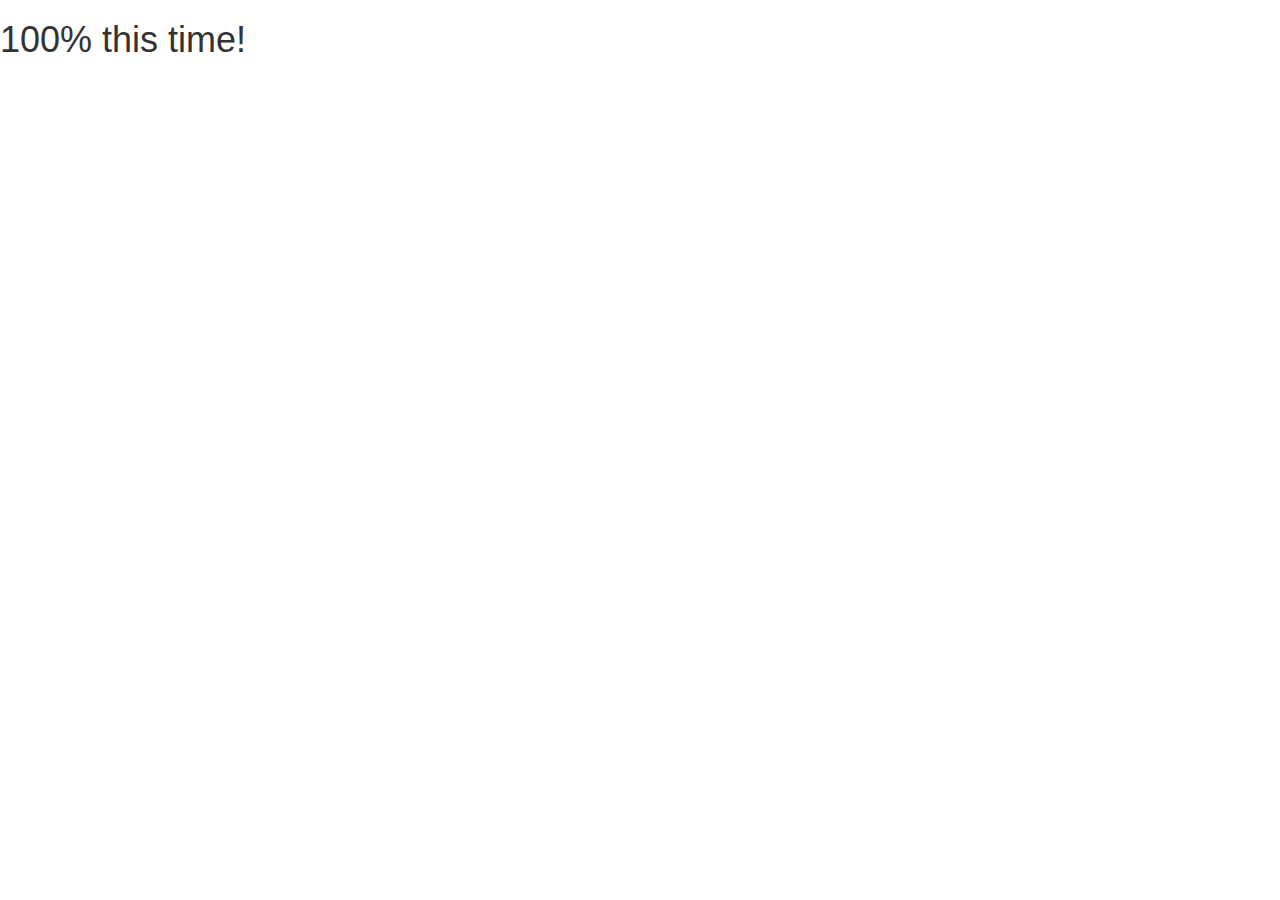
==== solutions/module3-solution/index.html @ ce6332bf "added bootstrap stuff" ====
<!doctype html>
<html lang="en">
  <head>
    <meta charset="utf-8">
    <meta http-equiv="X-UA-Compatible" content="IE=edge">
    <meta name="viewport" content="width=device-width, initial-scale=1">

    <!-- HTML5 shim and Respond.js for IE8 support of HTML5 elements and media queries -->
    <!-- WARNING: Respond.js doesn't work if you view the page via file:// -->
    <!--[if lt IE 9]>
      <script src="https://oss.maxcdn.com/html5shiv/3.7.2/html5shiv.min.js"></script>
      <script src="https://oss.maxcdn.com/respond/1.4.2/respond.min.js"></script>
    <![endif]-->

    <title>Assignment 3</title>
    <link rel="stylesheet" href="css/bootstrap.min.css">
    <link rel="stylesheet" href="css/styles.css">
  </head>
<body>

  <h1>100% this time!</h1>

  <!-- jQuery (Bootstrap JS plugins depend on it) -->
  <script src="js/jquery-1.11.3.min.js"></script>
  <script src="js/bootstrap.min.js"></script>
  <script src="js/script.js"></script>
</body>
</html>
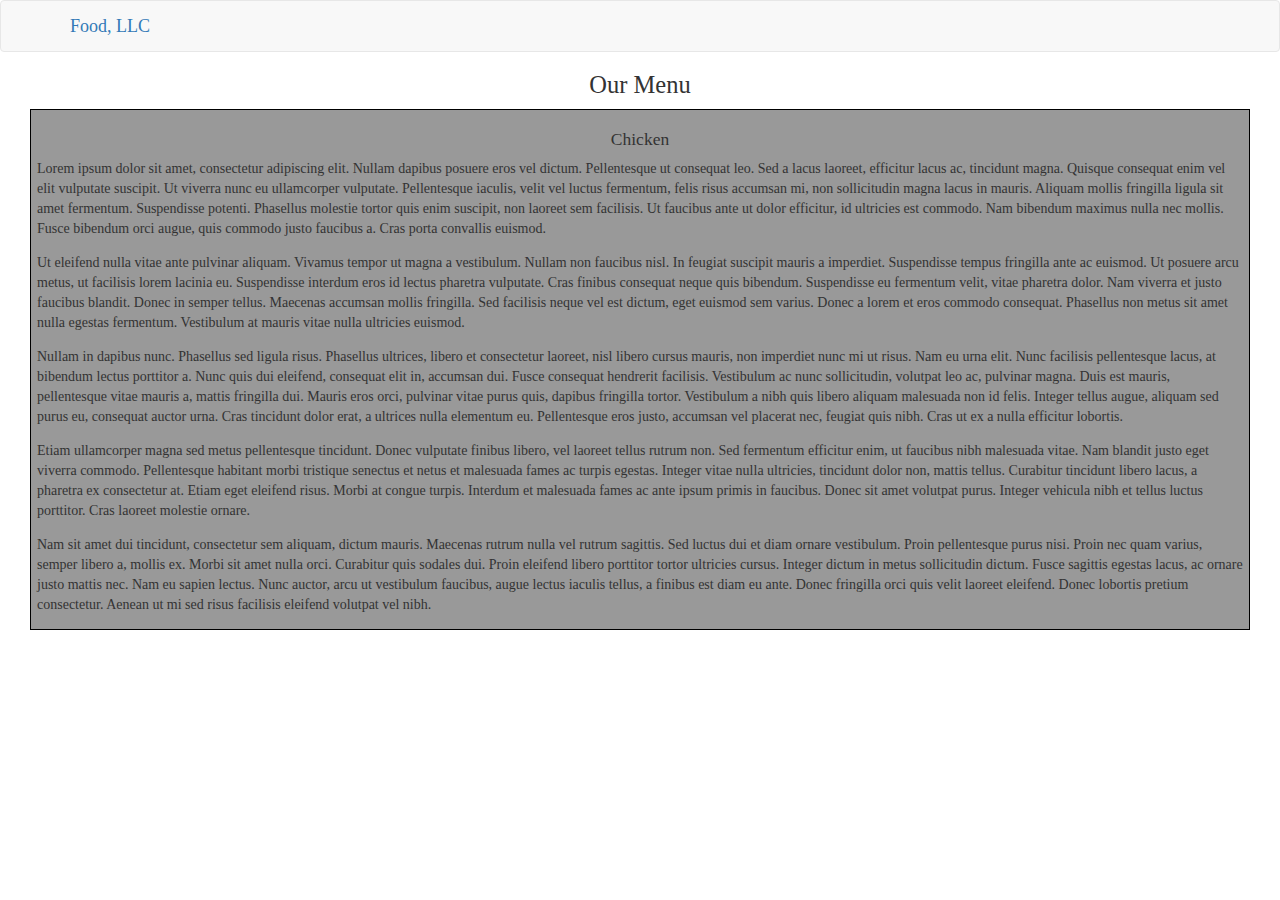
==== commit c0e02309: "initial commit" ====
--- a/solutions/module3-solution/index.html
+++ b/solutions/module3-solution/index.html
@@ -4,24 +4,77 @@
     <meta charset="utf-8">
     <meta http-equiv="X-UA-Compatible" content="IE=edge">
     <meta name="viewport" content="width=device-width, initial-scale=1">
-
-    <!-- HTML5 shim and Respond.js for IE8 support of HTML5 elements and media queries -->
-    <!-- WARNING: Respond.js doesn't work if you view the page via file:// -->
-    <!--[if lt IE 9]>
-      <script src="https://oss.maxcdn.com/html5shiv/3.7.2/html5shiv.min.js"></script>
-      <script src="https://oss.maxcdn.com/respond/1.4.2/respond.min.js"></script>
-    <![endif]-->
-
-    <title>Assignment 3</title>
+    <title>Food, LLC</title>
     <link rel="stylesheet" href="css/bootstrap.min.css">
     <link rel="stylesheet" href="css/styles.css">
+    <link href='https://fonts.googleapis.com/css?family=Oxygen:400,300,700' rel='stylesheet' type='text/css'>
+    <link href='https://fonts.googleapis.com/css?family=Lora' rel='stylesheet' type='text/css'>
   </head>
 <body>
+  <header>
+    <nav id="header-nav" class="navbar navbar-default">
+      <div class="container">
+        <div class="navbar-header">
+          <div class="navbar-brand">
+            <a href="index.html" class="">Food, LLC</a>
+          </div>
+          <button type="button" class="navbar-toggle collapsed" data-toggle="collapse" data-target="#collapsable-nav" aria-expanded="false">
+            <span class="sr-only">Toggle navigation</span>
+            <span class="icon-bar"></span>
+            <span class="icon-bar"></span>
+            <span class="icon-bar"></span>
+          </button>
+        </div>
+        <div id="collapsable-nav" class="collapse navbar-collapse">
+          <ul id="nav-list" class="nav navbar-nav navbar-right visible-xs">
+            <li class="text-center"><a href="#chicken">Chicken</a></li>
+            <li class="text-center"><a href="#beef">Beef</a></li>
+            <li class="text-center"><a href="#sushi">Sushi</a></li>
+          </ul>
+        </div>
+      </div>
+    </nav>
 
-  <h1>100% this time!</h1>
+    <h1 class="text-center">Our Menu</h1>
+  </header>
+
+  <div class="container-fluid">
+      <div class="row-fluid">
+        <div id="item1" class="col-md-6 col-xs-12">
+          <section id="chicken">
+            <h3 class="text-center">Chicken</h3>
+            <p>Lorem ipsum dolor sit amet, consectetur adipiscing elit. Nullam dapibus posuere eros vel dictum. Pellentesque ut consequat leo. Sed a lacus laoreet, efficitur lacus ac, tincidunt magna. Quisque consequat enim vel elit vulputate suscipit. Ut viverra nunc eu ullamcorper vulputate. Pellentesque iaculis, velit vel luctus fermentum, felis risus accumsan mi, non sollicitudin magna lacus in mauris. Aliquam mollis fringilla ligula sit amet fermentum. Suspendisse potenti. Phasellus molestie tortor quis enim suscipit, non laoreet sem facilisis. Ut faucibus ante ut dolor efficitur, id ultricies est commodo. Nam bibendum maximus nulla nec mollis. Fusce bibendum orci augue, quis commodo justo faucibus a. Cras porta convallis euismod.</p>
+            <p>Ut eleifend nulla vitae ante pulvinar aliquam. Vivamus tempor ut magna a vestibulum. Nullam non faucibus nisl. In feugiat suscipit mauris a imperdiet. Suspendisse tempus fringilla ante ac euismod. Ut posuere arcu metus, ut facilisis lorem lacinia eu. Suspendisse interdum eros id lectus pharetra vulputate. Cras finibus consequat neque quis bibendum. Suspendisse eu fermentum velit, vitae pharetra dolor. Nam viverra et justo faucibus blandit. Donec in semper tellus. Maecenas accumsan mollis fringilla. Sed facilisis neque vel est dictum, eget euismod sem varius. Donec a lorem et eros commodo consequat. Phasellus non metus sit amet nulla egestas fermentum. Vestibulum at mauris vitae nulla ultricies euismod.</p>
+            <p>Nullam in dapibus nunc. Phasellus sed ligula risus. Phasellus ultrices, libero et consectetur laoreet, nisl libero cursus mauris, non imperdiet nunc mi ut risus. Nam eu urna elit. Nunc facilisis pellentesque lacus, at bibendum lectus porttitor a. Nunc quis dui eleifend, consequat elit in, accumsan dui. Fusce consequat hendrerit facilisis. Vestibulum ac nunc sollicitudin, volutpat leo ac, pulvinar magna. Duis est mauris, pellentesque vitae mauris a, mattis fringilla dui. Mauris eros orci, pulvinar vitae purus quis, dapibus fringilla tortor. Vestibulum a nibh quis libero aliquam malesuada non id felis. Integer tellus augue, aliquam sed purus eu, consequat auctor urna. Cras tincidunt dolor erat, a ultrices nulla elementum eu. Pellentesque eros justo, accumsan vel placerat nec, feugiat quis nibh. Cras ut ex a nulla efficitur lobortis.</p>
+            <p>Etiam ullamcorper magna sed metus pellentesque tincidunt. Donec vulputate finibus libero, vel laoreet tellus rutrum non. Sed fermentum efficitur enim, ut faucibus nibh malesuada vitae. Nam blandit justo eget viverra commodo. Pellentesque habitant morbi tristique senectus et netus et malesuada fames ac turpis egestas. Integer vitae nulla ultricies, tincidunt dolor non, mattis tellus. Curabitur tincidunt libero lacus, a pharetra ex consectetur at. Etiam eget eleifend risus. Morbi at congue turpis. Interdum et malesuada fames ac ante ipsum primis in faucibus. Donec sit amet volutpat purus. Integer vehicula nibh et tellus luctus porttitor. Cras laoreet molestie ornare.</p>
+            <p>Nam sit amet dui tincidunt, consectetur sem aliquam, dictum mauris. Maecenas rutrum nulla vel rutrum sagittis. Sed luctus dui et diam ornare vestibulum. Proin pellentesque purus nisi. Proin nec quam varius, semper libero a, mollis ex. Morbi sit amet nulla orci. Curabitur quis sodales dui. Proin eleifend libero porttitor tortor ultricies cursus. Integer dictum in metus sollicitudin dictum. Fusce sagittis egestas lacus, ac ornare justo mattis nec. Nam eu sapien lectus. Nunc auctor, arcu ut vestibulum faucibus, augue lectus iaculis tellus, a finibus est diam eu ante. Donec fringilla orci quis velit laoreet eleifend. Donec lobortis pretium consectetur. Aenean ut mi sed risus facilisis eleifend volutpat vel nibh.</p>
+          </section>
+        </div>
+        <div class="col-lg-4 col-md-6 col-xs-12 hidden-lg">
+          <section id="beef">
+            <h3 class="text-center">Beef</h3>
+            <p>Lorem ipsum dolor sit amet, consectetur adipiscing elit. Nullam dapibus posuere eros vel dictum. Pellentesque ut consequat leo. Sed a lacus laoreet, efficitur lacus ac, tincidunt magna. Quisque consequat enim vel elit vulputate suscipit. Ut viverra nunc eu ullamcorper vulputate. Pellentesque iaculis, velit vel luctus fermentum, felis risus accumsan mi, non sollicitudin magna lacus in mauris. Aliquam mollis fringilla ligula sit amet fermentum. Suspendisse potenti. Phasellus molestie tortor quis enim suscipit, non laoreet sem facilisis. Ut faucibus ante ut dolor efficitur, id ultricies est commodo. Nam bibendum maximus nulla nec mollis. Fusce bibendum orci augue, quis commodo justo faucibus a. Cras porta convallis euismod.</p>
+            <p>Ut eleifend nulla vitae ante pulvinar aliquam. Vivamus tempor ut magna a vestibulum. Nullam non faucibus nisl. In feugiat suscipit mauris a imperdiet. Suspendisse tempus fringilla ante ac euismod. Ut posuere arcu metus, ut facilisis lorem lacinia eu. Suspendisse interdum eros id lectus pharetra vulputate. Cras finibus consequat neque quis bibendum. Suspendisse eu fermentum velit, vitae pharetra dolor. Nam viverra et justo faucibus blandit. Donec in semper tellus. Maecenas accumsan mollis fringilla. Sed facilisis neque vel est dictum, eget euismod sem varius. Donec a lorem et eros commodo consequat. Phasellus non metus sit amet nulla egestas fermentum. Vestibulum at mauris vitae nulla ultricies euismod.</p>
+            <p>Nullam in dapibus nunc. Phasellus sed ligula risus. Phasellus ultrices, libero et consectetur laoreet, nisl libero cursus mauris, non imperdiet nunc mi ut risus. Nam eu urna elit. Nunc facilisis pellentesque lacus, at bibendum lectus porttitor a. Nunc quis dui eleifend, consequat elit in, accumsan dui. Fusce consequat hendrerit facilisis. Vestibulum ac nunc sollicitudin, volutpat leo ac, pulvinar magna. Duis est mauris, pellentesque vitae mauris a, mattis fringilla dui. Mauris eros orci, pulvinar vitae purus quis, dapibus fringilla tortor. Vestibulum a nibh quis libero aliquam malesuada non id felis. Integer tellus augue, aliquam sed purus eu, consequat auctor urna. Cras tincidunt dolor erat, a ultrices nulla elementum eu. Pellentesque eros justo, accumsan vel placerat nec, feugiat quis nibh. Cras ut ex a nulla efficitur lobortis.</p>
+            <p>Etiam ullamcorper magna sed metus pellentesque tincidunt. Donec vulputate finibus libero, vel laoreet tellus rutrum non. Sed fermentum efficitur enim, ut faucibus nibh malesuada vitae. Nam blandit justo eget viverra commodo. Pellentesque habitant morbi tristique senectus et netus et malesuada fames ac turpis egestas. Integer vitae nulla ultricies, tincidunt dolor non, mattis tellus. Curabitur tincidunt libero lacus, a pharetra ex consectetur at. Etiam eget eleifend risus. Morbi at congue turpis. Interdum et malesuada fames ac ante ipsum primis in faucibus. Donec sit amet volutpat purus. Integer vehicula nibh et tellus luctus porttitor. Cras laoreet molestie ornare.</p>
+            <p>Nam sit amet dui tincidunt, consectetur sem aliquam, dictum mauris. Maecenas rutrum nulla vel rutrum sagittis. Sed luctus dui et diam ornare vestibulum. Proin pellentesque purus nisi. Proin nec quam varius, semper libero a, mollis ex. Morbi sit amet nulla orci. Curabitur quis sodales dui. Proin eleifend libero porttitor tortor ultricies cursus. Integer dictum in metus sollicitudin dictum. Fusce sagittis egestas lacus, ac ornare justo mattis nec. Nam eu sapien lectus. Nunc auctor, arcu ut vestibulum faucibus, augue lectus iaculis tellus, a finibus est diam eu ante. Donec fringilla orci quis velit laoreet eleifend. Donec lobortis pretium consectetur. Aenean ut mi sed risus facilisis eleifend volutpat vel nibh.</p>
+          </section>
+        </div>
+        <div class="col-sm-12 col-xs-12 hidden-lg">
+          <section id="sushi">
+            <h3 class="text-center">Sushi</h3>
+            <p>Lorem ipsum dolor sit amet, consectetur adipiscing elit. Nullam dapibus posuere eros vel dictum. Pellentesque ut consequat leo. Sed a lacus laoreet, efficitur lacus ac, tincidunt magna. Quisque consequat enim vel elit vulputate suscipit. Ut viverra nunc eu ullamcorper vulputate. Pellentesque iaculis, velit vel luctus fermentum, felis risus accumsan mi, non sollicitudin magna lacus in mauris. Aliquam mollis fringilla ligula sit amet fermentum. Suspendisse potenti. Phasellus molestie tortor quis enim suscipit, non laoreet sem facilisis. Ut faucibus ante ut dolor efficitur, id ultricies est commodo. Nam bibendum maximus nulla nec mollis. Fusce bibendum orci augue, quis commodo justo faucibus a. Cras porta convallis euismod.</p>
+            <p>Ut eleifend nulla vitae ante pulvinar aliquam. Vivamus tempor ut magna a vestibulum. Nullam non faucibus nisl. In feugiat suscipit mauris a imperdiet. Suspendisse tempus fringilla ante ac euismod. Ut posuere arcu metus, ut facilisis lorem lacinia eu. Suspendisse interdum eros id lectus pharetra vulputate. Cras finibus consequat neque quis bibendum. Suspendisse eu fermentum velit, vitae pharetra dolor. Nam viverra et justo faucibus blandit. Donec in semper tellus. Maecenas accumsan mollis fringilla. Sed facilisis neque vel est dictum, eget euismod sem varius. Donec a lorem et eros commodo consequat. Phasellus non metus sit amet nulla egestas fermentum. Vestibulum at mauris vitae nulla ultricies euismod.</p>
+            <p>Nullam in dapibus nunc. Phasellus sed ligula risus. Phasellus ultrices, libero et consectetur laoreet, nisl libero cursus mauris, non imperdiet nunc mi ut risus. Nam eu urna elit. Nunc facilisis pellentesque lacus, at bibendum lectus porttitor a. Nunc quis dui eleifend, consequat elit in, accumsan dui. Fusce consequat hendrerit facilisis. Vestibulum ac nunc sollicitudin, volutpat leo ac, pulvinar magna. Duis est mauris, pellentesque vitae mauris a, mattis fringilla dui. Mauris eros orci, pulvinar vitae purus quis, dapibus fringilla tortor. Vestibulum a nibh quis libero aliquam malesuada non id felis. Integer tellus augue, aliquam sed purus eu, consequat auctor urna. Cras tincidunt dolor erat, a ultrices nulla elementum eu. Pellentesque eros justo, accumsan vel placerat nec, feugiat quis nibh. Cras ut ex a nulla efficitur lobortis.</p>
+            <p>Etiam ullamcorper magna sed metus pellentesque tincidunt. Donec vulputate finibus libero, vel laoreet tellus rutrum non. Sed fermentum efficitur enim, ut faucibus nibh malesuada vitae. Nam blandit justo eget viverra commodo. Pellentesque habitant morbi tristique senectus et netus et malesuada fames ac turpis egestas. Integer vitae nulla ultricies, tincidunt dolor non, mattis tellus. Curabitur tincidunt libero lacus, a pharetra ex consectetur at. Etiam eget eleifend risus. Morbi at congue turpis. Interdum et malesuada fames ac ante ipsum primis in faucibus. Donec sit amet volutpat purus. Integer vehicula nibh et tellus luctus porttitor. Cras laoreet molestie ornare.</p>
+            <p>Nam sit amet dui tincidunt, consectetur sem aliquam, dictum mauris. Maecenas rutrum nulla vel rutrum sagittis. Sed luctus dui et diam ornare vestibulum. Proin pellentesque purus nisi. Proin nec quam varius, semper libero a, mollis ex. Morbi sit amet nulla orci. Curabitur quis sodales dui. Proin eleifend libero porttitor tortor ultricies cursus. Integer dictum in metus sollicitudin dictum. Fusce sagittis egestas lacus, ac ornare justo mattis nec. Nam eu sapien lectus. Nunc auctor, arcu ut vestibulum faucibus, augue lectus iaculis tellus, a finibus est diam eu ante. Donec fringilla orci quis velit laoreet eleifend. Donec lobortis pretium consectetur. Aenean ut mi sed risus facilisis eleifend volutpat vel nibh.</p>
+          </section>
+        </div>
+      </div>
+    </div>
 
   <!-- jQuery (Bootstrap JS plugins depend on it) -->
-  <script src="js/jquery-1.11.3.min.js"></script>
+  <script src="js/jquery-2.1.4.min.js"></script>
   <script src="js/bootstrap.min.js"></script>
   <script src="js/script.js"></script>
 </body>
--- a/solutions/module3-solution/css/styles.css
+++ b/solutions/module3-solution/css/styles.css
@@ -0,0 +1,60 @@
+* {
+    box-sizing: border-box;
+    font-family: "Comic Sans MS", "Comic Sans", cursive;
+}
+
+h1 {
+    font-size: 1.75em;
+}
+
+section {
+    background-color: #999999;
+    border: 1px solid #000000;
+    margin: 0 0 25px 0;
+    padding: 0;
+}
+
+section h3 {
+    font-size: 1.25em;
+}
+
+section p {
+    padding: 0 6px 4px 6px;
+}
+
+#nav-list {
+  background-color: #E8D1CD;
+  text-align: center;
+}
+
+/********** Large devices only ***********/
+@media (min-width: 1200px) {
+  #item1 {
+    width: 100%;
+  }
+}
+
+/********** Medium devices only **********/
+@media (min-width: 992px) and (max-width: 1199px) {
+  #item1 {
+    width: 50%;
+  }
+}
+
+/********** Small devices only **********/
+@media (min-width: 768px) and (max-width: 991px) {
+  .col-xs-12 {
+    margin-left: 35px;
+    margin-right: 35px;
+    width: 90%;
+  }
+}
+
+/********** Extra Small devices only **********/
+@media (max-width: 768px) {
+  .col-xs-12 {
+    margin-left: 35px;
+    margin-right: 35px;
+    width: 90%;
+  }
+}
